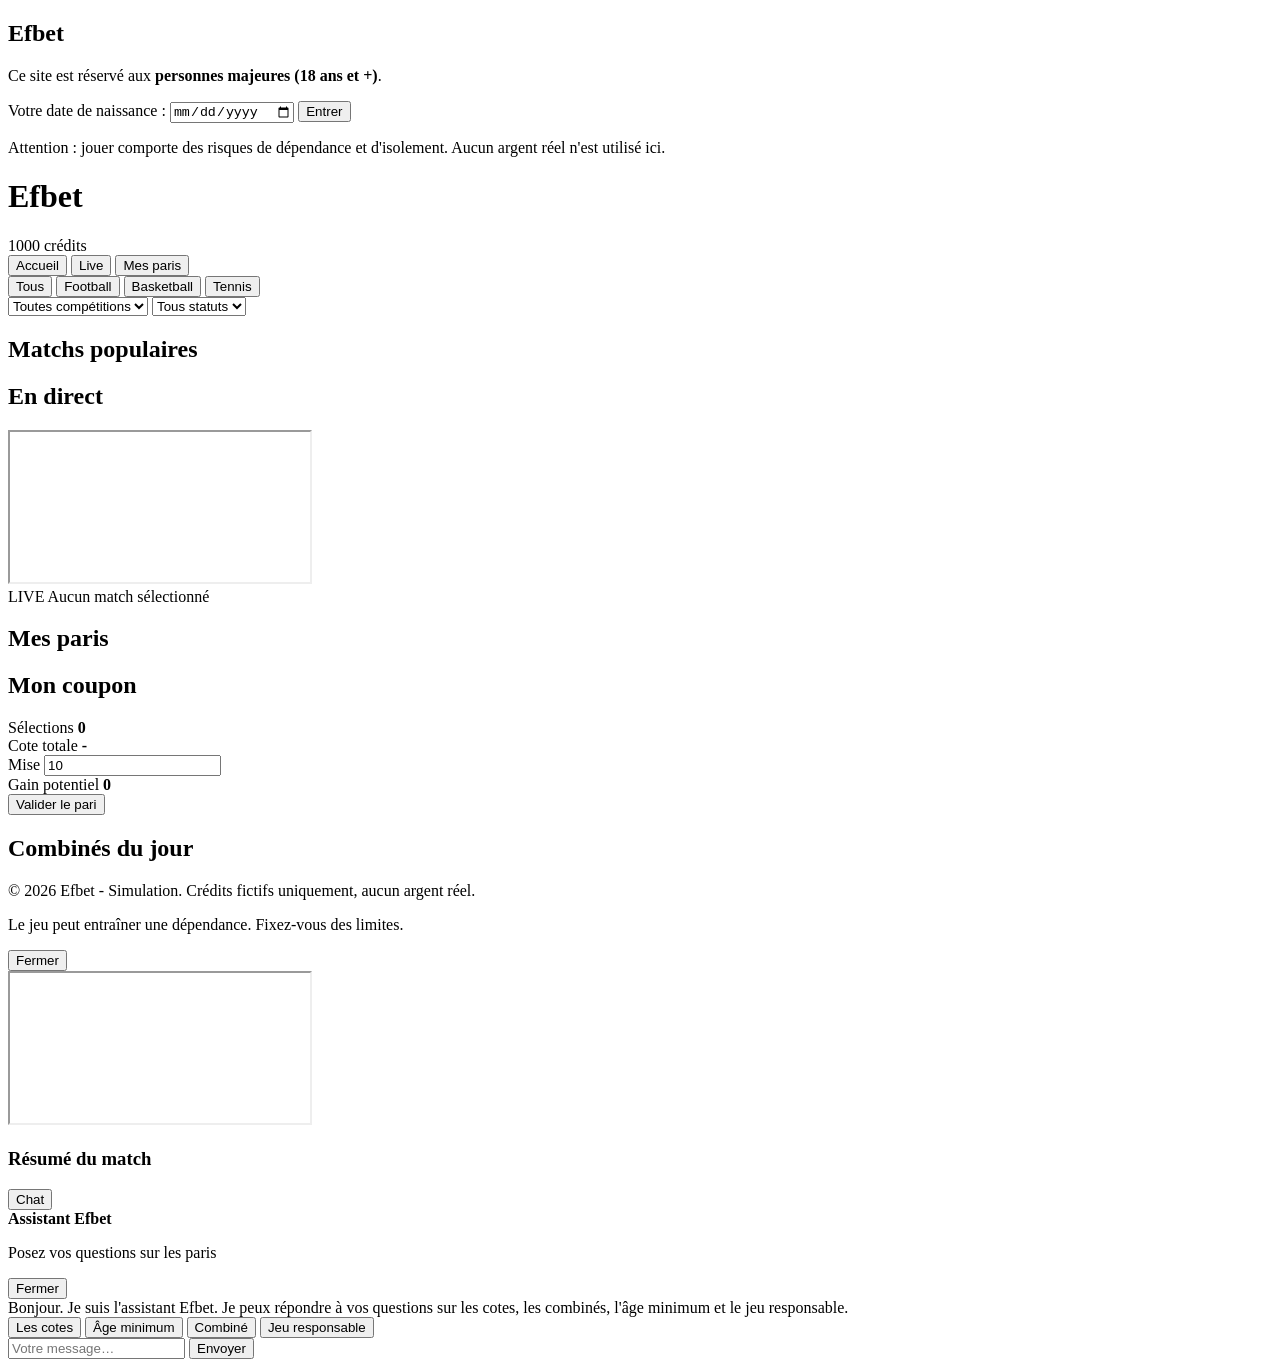
==== index.html @ 69b21f6d "Refactor index.html for improved structure and content" ====
<!DOCTYPE html>
<html lang="fr">
<head>
  <meta charset="UTF-8">
  <meta name="viewport" content="width=device-width, initial-scale=1.0">
  <title>Efbet - Paris sportifs fictifs</title>
  <link rel="stylesheet" href="../css/style.css">
</head>
<body>

  <!-- ================= MODALE DE VÉRIFICATION D'ÂGE ================= -->
  <div id="ageModal" class="modal">
    <div class="modal-box">
      <h2>Efbet</h2>
      <p>Ce site est réservé aux <strong>personnes majeures (18 ans et +)</strong>.</p>

      <label for="birthdate">Votre date de naissance :</label>
      <input type="date" id="birthdate">

      <button id="checkAgeBtn" class="btn btn-red">Entrer</button>
      <p id="ageError" class="error"></p>

      <p class="warning">
        Attention : jouer comporte des risques de dépendance et d'isolement. Aucun argent réel n'est utilisé ici.
      </p>
    </div>
  </div>

  <!-- ================= SITE PRINCIPAL ================= -->
  <div id="mainContent" class="hidden">

    <!-- ---------- HEADER ---------- -->
    <header class="header">
      <div class="header-top">
        <h1 class="logo">Efbet</h1>
        <div class="header-actions">
          <span id="creditsDisplay" class="credits">1000 crédits</span>
        </div>
      </div>
    </header>

    <!-- ---------- NAVIGATION PAR ONGLETS ---------- -->
    <nav class="tabs">
      <button class="tab-btn active" data-tab="home">Accueil</button>
      <button class="tab-btn" data-tab="live">Live</button>
      <button class="tab-btn" data-tab="history">Mes paris</button>
    </nav>

    <!-- ---------- CONTENU PRINCIPAL ---------- -->
    <main class="main-layout">

      <!-- COLONNE GAUCHE : matchs / live / historique -->
      <section class="col-main">

        <!-- ==== VUE ACCUEIL ==== -->
        <div id="tab-home" class="tab-content active">
          <!-- Filtres -->
          <div class="filters">
            <div class="filter-chips" id="sportChips">
              <button class="chip active" data-sport="all">Tous</button>
              <button class="chip" data-sport="Football">Football</button>
              <button class="chip" data-sport="Basketball">Basketball</button>
              <button class="chip" data-sport="Tennis">Tennis</button>
            </div>
            <div class="filter-selects">
              <select id="compFilter">
                <option value="all">Toutes compétitions</option>
              </select>
              <select id="statusFilter">
                <option value="all">Tous statuts</option>
                <option value="À venir">À venir</option>
                <option value="En cours">En cours</option>
                <option value="Terminé">Terminé</option>
              </select>
            </div>
          </div>

          <!-- Matchs -->
          <h2 class="section-title">Matchs populaires</h2>
          <div id="matchesContainer" class="matches-grid"></div>
        </div>

        <!-- ==== VUE LIVE ==== -->
        <div id="tab-live" class="tab-content hidden">
          <h2 class="section-title">En direct</h2>

          <div class="live-player">
            <iframe id="liveIframe" allowfullscreen
              allow="accelerometer; autoplay; clipboard-write; encrypted-media; gyroscope; picture-in-picture">
            </iframe>
            <div class="live-overlay">
              <span class="live-badge">LIVE</span>
              <span id="liveTitle" class="live-title">Aucun match sélectionné</span>
              <a id="liveSearchLink" class="btn btn-red" style="display:none"
                target="_blank" rel="noopener noreferrer">Rechercher cette affiche</a>
            </div>
          </div>

          <div id="liveList" class="live-list"></div>
        </div>

        <!-- ==== VUE HISTORIQUE ==== -->
        <div id="tab-history" class="tab-content hidden">
          <h2 class="section-title">Mes paris</h2>
          <div id="resultsContainer"></div>
        </div>

      </section>

      <!-- COLONNE DROITE : coupon -->
      <aside class="col-side">
        <div class="panel coupon-panel">
          <h2 class="section-title">Mon coupon</h2>
          <div id="couponItems"></div>

          <div class="coupon-summary">
            <div class="summary-line">
              <span>Sélections</span>
              <strong id="couponCount">0</strong>
            </div>
            <div class="summary-line">
              <span>Cote totale</span>
              <strong id="totalOdd">-</strong>
            </div>
            <div class="summary-line">
              <span>Mise</span>
              <input type="number" id="stakeInput" min="1" value="10">
            </div>
            <div class="summary-line highlight">
              <span>Gain potentiel</span>
              <strong id="potentialWin">0</strong>
            </div>
          </div>

          <button id="confirmBetBtn" class="btn btn-green btn-block">Valider le pari</button>
          <p id="betMessage" class="bet-msg"></p>
        </div>

        <div class="panel">
          <h2 class="section-title">Combinés du jour</h2>
          <div id="combosContainer"></div>
        </div>
      </aside>

    </main>

    <footer class="footer">
      <p>© 2026 Efbet - Simulation. Crédits fictifs uniquement, aucun argent réel.</p>
      <p class="footer-small">Le jeu peut entraîner une dépendance. Fixez-vous des limites.</p>
    </footer>
  </div>

  <!-- ================= MODALE VIDÉO YOUTUBE ================= -->
  <div id="videoModal" class="modal hidden">
    <div class="modal-box video-box">
      <button id="closeVideo" class="close-btn">Fermer</button>
      <div class="video-container">
        <iframe id="videoIframe" allowfullscreen
          allow="accelerometer; autoplay; clipboard-write; encrypted-media; gyroscope; picture-in-picture">
        </iframe>
      </div>
      <h3 id="videoTitle">Résumé du match</h3>
      <a id="videoSearchLink" class="btn btn-red" style="display:none"
        target="_blank" rel="noopener noreferrer">Rechercher cette affiche sur YouTube</a>
    </div>
  </div>

  <!-- ================= CHATBOT ================= -->
  <button id="chatToggle" class="chat-toggle">Chat</button>

  <div id="chatPanel" class="chat-panel hidden">
    <div class="chat-header">
      <div>
        <strong>Assistant Efbet</strong>
        <p class="chat-subtitle">Posez vos questions sur les paris</p>
      </div>
      <button id="chatClose" class="chat-close">Fermer</button>
    </div>

    <div id="chatMessages" class="chat-messages">
      <div class="message bot">
        Bonjour. Je suis l'assistant Efbet. Je peux répondre à vos questions sur les cotes, les combinés, l'âge minimum et le jeu responsable.
      </div>
    </div>

    <div class="chat-suggestions">
      <button data-q="Comment fonctionnent les cotes ?">Les cotes</button>
      <button data-q="Quel est l'âge minimum ?">Âge minimum</button>
      <button data-q="C'est quoi un combiné ?">Combiné</button>
      <button data-q="Comment jouer responsable ?">Jeu responsable</button>
    </div>

    <form id="chatForm" class="chat-form">
      <input type="text" id="chatInput" placeholder="Votre message…" autocomplete="off">
      <button type="submit" class="btn btn-red">Envoyer</button>
    </form>
  </div>

  <!-- ================= TOASTS (notifications) ================= -->
  <div id="toastContainer" class="toast-container"></div>

  <script src="../js/script.js"></script>
</body>
</html>
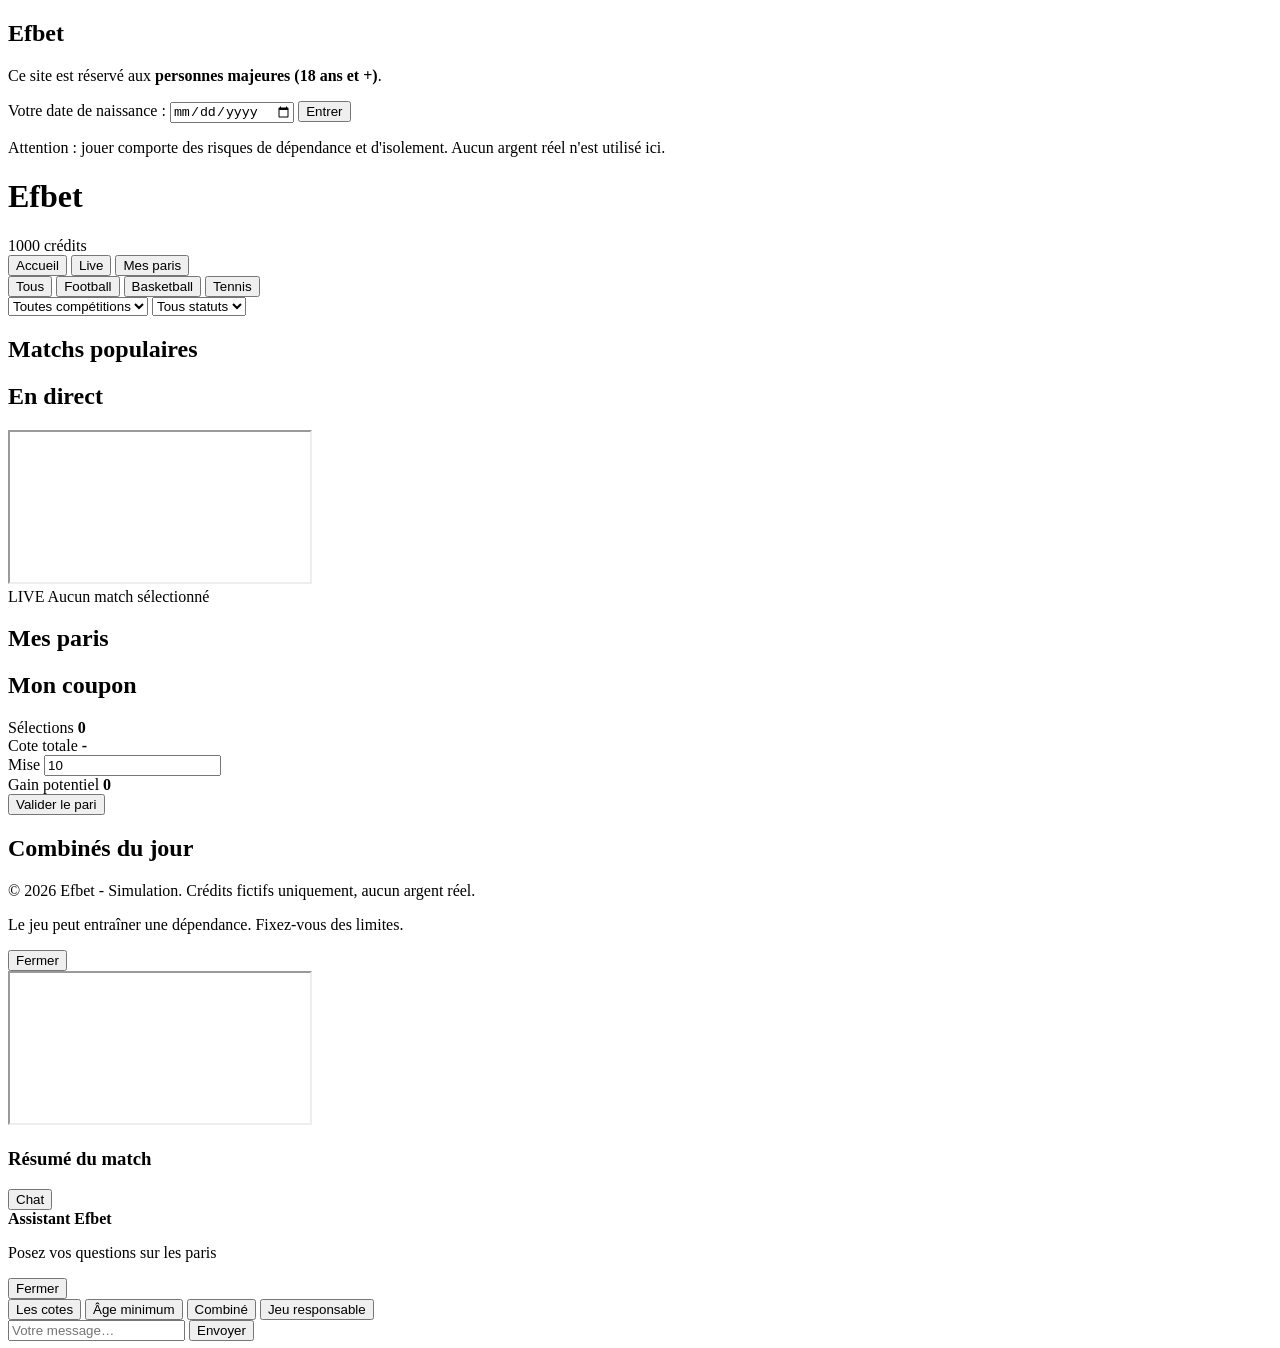
==== commit beb2061f: "Fix HTML formatting and structure" ====
--- a/index.html
+++ b/index.html
@@ -8,65 +8,65 @@
 </head>
 <body>
 
-  <!-- ================= MODALE DE VÉRIFICATION D'ÂGE ================= -->
-  <div id="ageModal" class="modal">
-    <div class="modal-box">
+  <!-- Vérification de l'âge -->
+  <div id="fenetreAge" class="fenetre">
+    <div class="boite-fenetre">
       <h2>Efbet</h2>
       <p>Ce site est réservé aux <strong>personnes majeures (18 ans et +)</strong>.</p>
 
-      <label for="birthdate">Votre date de naissance :</label>
-      <input type="date" id="birthdate">
-
-      <button id="checkAgeBtn" class="btn btn-red">Entrer</button>
-      <p id="ageError" class="error"></p>
-
-      <p class="warning">
+      <label for="dateNaissance">Votre date de naissance :</label>
+      <input type="date" id="dateNaissance">
+
+      <button id="boutonAgeValider" class="bouton bouton-rouge">Entrer</button>
+      <p id="erreurAge" class="erreur"></p>
+
+      <p class="avertissement">
         Attention : jouer comporte des risques de dépendance et d'isolement. Aucun argent réel n'est utilisé ici.
       </p>
     </div>
   </div>
 
-  <!-- ================= SITE PRINCIPAL ================= -->
-  <div id="mainContent" class="hidden">
-
-    <!-- ---------- HEADER ---------- -->
-    <header class="header">
-      <div class="header-top">
-        <h1 class="logo">Efbet</h1>
-        <div class="header-actions">
-          <span id="creditsDisplay" class="credits">1000 crédits</span>
+  <!-- Contenu principal du site -->
+  <div id="contenuPrincipal" class="masque">
+
+    <!-- En-tête -->
+    <header class="entete">
+      <div class="entete-haut">
+        <h1 class="marque">Efbet</h1>
+        <div class="actions-entete">
+          <span id="creditsAffiches" class="credits">1000 crédits</span>
         </div>
       </div>
     </header>
 
-    <!-- ---------- NAVIGATION PAR ONGLETS ---------- -->
-    <nav class="tabs">
-      <button class="tab-btn active" data-tab="home">Accueil</button>
-      <button class="tab-btn" data-tab="live">Live</button>
-      <button class="tab-btn" data-tab="history">Mes paris</button>
+    <!-- Navigation -->
+    <nav class="navigation-onglets">
+      <button class="bouton-onglet actif" data-onglet="accueil">Accueil</button>
+      <button class="bouton-onglet" data-onglet="direct">Live</button>
+      <button class="bouton-onglet" data-onglet="historique">Mes paris</button>
     </nav>
 
-    <!-- ---------- CONTENU PRINCIPAL ---------- -->
-    <main class="main-layout">
-
-      <!-- COLONNE GAUCHE : matchs / live / historique -->
-      <section class="col-main">
-
-        <!-- ==== VUE ACCUEIL ==== -->
-        <div id="tab-home" class="tab-content active">
-          <!-- Filtres -->
-          <div class="filters">
-            <div class="filter-chips" id="sportChips">
-              <button class="chip active" data-sport="all">Tous</button>
-              <button class="chip" data-sport="Football">Football</button>
-              <button class="chip" data-sport="Basketball">Basketball</button>
-              <button class="chip" data-sport="Tennis">Tennis</button>
-            </div>
-            <div class="filter-selects">
-              <select id="compFilter">
+    <!-- Contenu des pages -->
+    <main class="mise-en-page-principale">
+
+      <!-- Matchs, direct et historique -->
+      <section class="colonne-principale">
+
+        <!-- Accueil -->
+        <div id="onglet-accueil" class="actif">
+          <!-- Filtres des matchs -->
+          <div class="filtres">
+            <div class="filtres-rapides" id="filtresSport">
+              <button class="filtre-rapide actif" data-sport="all">Tous</button>
+              <button class="filtre-rapide" data-sport="Football">Football</button>
+              <button class="filtre-rapide" data-sport="Basketball">Basketball</button>
+              <button class="filtre-rapide" data-sport="Tennis">Tennis</button>
+            </div>
+            <div class="filtres-deroulants">
+              <select id="filtreCompetition">
                 <option value="all">Toutes compétitions</option>
               </select>
-              <select id="statusFilter">
+              <select id="filtreStatut">
                 <option value="all">Tous statuts</option>
                 <option value="À venir">À venir</option>
                 <option value="En cours">En cours</option>
@@ -75,129 +75,125 @@
             </div>
           </div>
 
-          <!-- Matchs -->
-          <h2 class="section-title">Matchs populaires</h2>
-          <div id="matchesContainer" class="matches-grid"></div>
-        </div>
-
-        <!-- ==== VUE LIVE ==== -->
-        <div id="tab-live" class="tab-content hidden">
-          <h2 class="section-title">En direct</h2>
-
-          <div class="live-player">
-            <iframe id="liveIframe" allowfullscreen
+          <!-- Liste des matchs -->
+          <h2 class="titre-section">Matchs populaires</h2>
+          <div id="listeMatchs" class="grille-matchs"></div>
+        </div>
+
+        <!-- Matchs en direct -->
+        <div id="onglet-direct" class="masque">
+          <h2 class="titre-section">En direct</h2>
+
+          <div class="lecteur-direct">
+            <iframe id="lecteurDirect" allowfullscreen
               allow="accelerometer; autoplay; clipboard-write; encrypted-media; gyroscope; picture-in-picture">
             </iframe>
-            <div class="live-overlay">
-              <span class="live-badge">LIVE</span>
-              <span id="liveTitle" class="live-title">Aucun match sélectionné</span>
-              <a id="liveSearchLink" class="btn btn-red" style="display:none"
+            <div class="superposition-direct">
+              <span class="badge-direct">LIVE</span>
+              <span id="titreDirect" class="titre-direct">Aucun match sélectionné</span>
+              <a id="lienRechercheDirect" class="bouton bouton-rouge" style="display:none"
                 target="_blank" rel="noopener noreferrer">Rechercher cette affiche</a>
             </div>
           </div>
 
-          <div id="liveList" class="live-list"></div>
-        </div>
-
-        <!-- ==== VUE HISTORIQUE ==== -->
-        <div id="tab-history" class="tab-content hidden">
-          <h2 class="section-title">Mes paris</h2>
-          <div id="resultsContainer"></div>
+          <div id="listeDirect" class="liste-direct"></div>
+        </div>
+
+        <!-- Historique des paris -->
+        <div id="onglet-historique" class="masque">
+          <h2 class="titre-section">Mes paris</h2>
+          <div id="listeResultats"></div>
         </div>
 
       </section>
 
-      <!-- COLONNE DROITE : coupon -->
-      <aside class="col-side">
-        <div class="panel coupon-panel">
-          <h2 class="section-title">Mon coupon</h2>
-          <div id="couponItems"></div>
-
-          <div class="coupon-summary">
-            <div class="summary-line">
+      <!-- Coupon de paris -->
+      <aside class="colonne-laterale">
+        <div class="panneau">
+          <h2 class="titre-section">Mon coupon</h2>
+          <div id="listeCoupon"></div>
+
+          <div class="resume-coupon">
+            <div class="ligne-resume">
               <span>Sélections</span>
-              <strong id="couponCount">0</strong>
-            </div>
-            <div class="summary-line">
+              <strong id="nombreSelections">0</strong>
+            </div>
+            <div class="ligne-resume">
               <span>Cote totale</span>
-              <strong id="totalOdd">-</strong>
-            </div>
-            <div class="summary-line">
+              <strong id="coteTotale">-</strong>
+            </div>
+            <div class="ligne-resume">
               <span>Mise</span>
-              <input type="number" id="stakeInput" min="1" value="10">
-            </div>
-            <div class="summary-line highlight">
+              <input type="number" id="champMise" min="1" value="10">
+            </div>
+            <div class="ligne-resume mise-en-evidence">
               <span>Gain potentiel</span>
-              <strong id="potentialWin">0</strong>
+              <strong id="gainPotentiel">0</strong>
             </div>
           </div>
 
-          <button id="confirmBetBtn" class="btn btn-green btn-block">Valider le pari</button>
-          <p id="betMessage" class="bet-msg"></p>
-        </div>
-
-        <div class="panel">
-          <h2 class="section-title">Combinés du jour</h2>
-          <div id="combosContainer"></div>
+          <button id="boutonValiderPari" class="bouton bouton-vert bouton-largeur-totale">Valider le pari</button>
+          <p id="messagePari" class="message-pari"></p>
+        </div>
+
+        <div class="panneau">
+          <h2 class="titre-section">Combinés du jour</h2>
+          <div id="listeCombines"></div>
         </div>
       </aside>
 
     </main>
 
-    <footer class="footer">
+    <footer class="pied-page">
       <p>© 2026 Efbet - Simulation. Crédits fictifs uniquement, aucun argent réel.</p>
-      <p class="footer-small">Le jeu peut entraîner une dépendance. Fixez-vous des limites.</p>
+      <p class="note-pied">Le jeu peut entraîner une dépendance. Fixez-vous des limites.</p>
     </footer>
   </div>
 
-  <!-- ================= MODALE VIDÉO YOUTUBE ================= -->
-  <div id="videoModal" class="modal hidden">
-    <div class="modal-box video-box">
-      <button id="closeVideo" class="close-btn">Fermer</button>
-      <div class="video-container">
-        <iframe id="videoIframe" allowfullscreen
+  <!-- Lecteur vidéo -->
+  <div id="fenetreVideo" class="fenetre masque">
+    <div class="boite-fenetre boite-video">
+      <button id="boutonFermerVideo" class="bouton-fermer">Fermer</button>
+      <div class="conteneur-video">
+        <iframe id="lecteurVideo" allowfullscreen
           allow="accelerometer; autoplay; clipboard-write; encrypted-media; gyroscope; picture-in-picture">
         </iframe>
       </div>
-      <h3 id="videoTitle">Résumé du match</h3>
-      <a id="videoSearchLink" class="btn btn-red" style="display:none"
+      <h3 id="titreVideo">Résumé du match</h3>
+      <a id="lienRechercheVideo" class="bouton bouton-rouge" style="display:none"
         target="_blank" rel="noopener noreferrer">Rechercher cette affiche sur YouTube</a>
     </div>
   </div>
 
-  <!-- ================= CHATBOT ================= -->
-  <button id="chatToggle" class="chat-toggle">Chat</button>
-
-  <div id="chatPanel" class="chat-panel hidden">
-    <div class="chat-header">
+  <!-- Assistant de discussion -->
+  <button id="boutonAssistant" class="bouton-assistant">Chat</button>
+
+  <div id="panneauAssistant" class="panneau-assistant masque">
+    <div class="entete-assistant">
       <div>
         <strong>Assistant Efbet</strong>
-        <p class="chat-subtitle">Posez vos questions sur les paris</p>
+        <p class="sous-titre-assistant">Posez vos questions sur les paris</p>
       </div>
-      <button id="chatClose" class="chat-close">Fermer</button>
-    </div>
-
-    <div id="chatMessages" class="chat-messages">
-      <div class="message bot">
-        Bonjour. Je suis l'assistant Efbet. Je peux répondre à vos questions sur les cotes, les combinés, l'âge minimum et le jeu responsable.
-      </div>
-    </div>
-
-    <div class="chat-suggestions">
-      <button data-q="Comment fonctionnent les cotes ?">Les cotes</button>
-      <button data-q="Quel est l'âge minimum ?">Âge minimum</button>
-      <button data-q="C'est quoi un combiné ?">Combiné</button>
-      <button data-q="Comment jouer responsable ?">Jeu responsable</button>
-    </div>
-
-    <form id="chatForm" class="chat-form">
-      <input type="text" id="chatInput" placeholder="Votre message…" autocomplete="off">
-      <button type="submit" class="btn btn-red">Envoyer</button>
+      <button id="boutonFermerAssistant" class="fermer-assistant">Fermer</button>
+    </div>
+
+    <div id="messagesAssistant" class="messages-assistant"></div>
+
+    <div class="suggestions-assistant">
+      <button data-question="Comment fonctionnent les cotes ?">Les cotes</button>
+      <button data-question="Quel est l'âge minimum ?">Âge minimum</button>
+      <button data-question="C'est quoi un combiné ?">Combiné</button>
+      <button data-question="Comment jouer responsable ?">Jeu responsable</button>
+    </div>
+
+    <form id="formulaireAssistant" class="formulaire-assistant">
+      <input type="text" id="champMessageAssistant" placeholder="Votre message…" autocomplete="off">
+      <button type="submit" class="bouton bouton-rouge">Envoyer</button>
     </form>
   </div>
 
-  <!-- ================= TOASTS (notifications) ================= -->
-  <div id="toastContainer" class="toast-container"></div>
+  <!-- Notifications temporaires -->
+  <div id="notificationsTemporaires" class="conteneur-notifications"></div>
 
   <script src="../js/script.js"></script>
 </body>
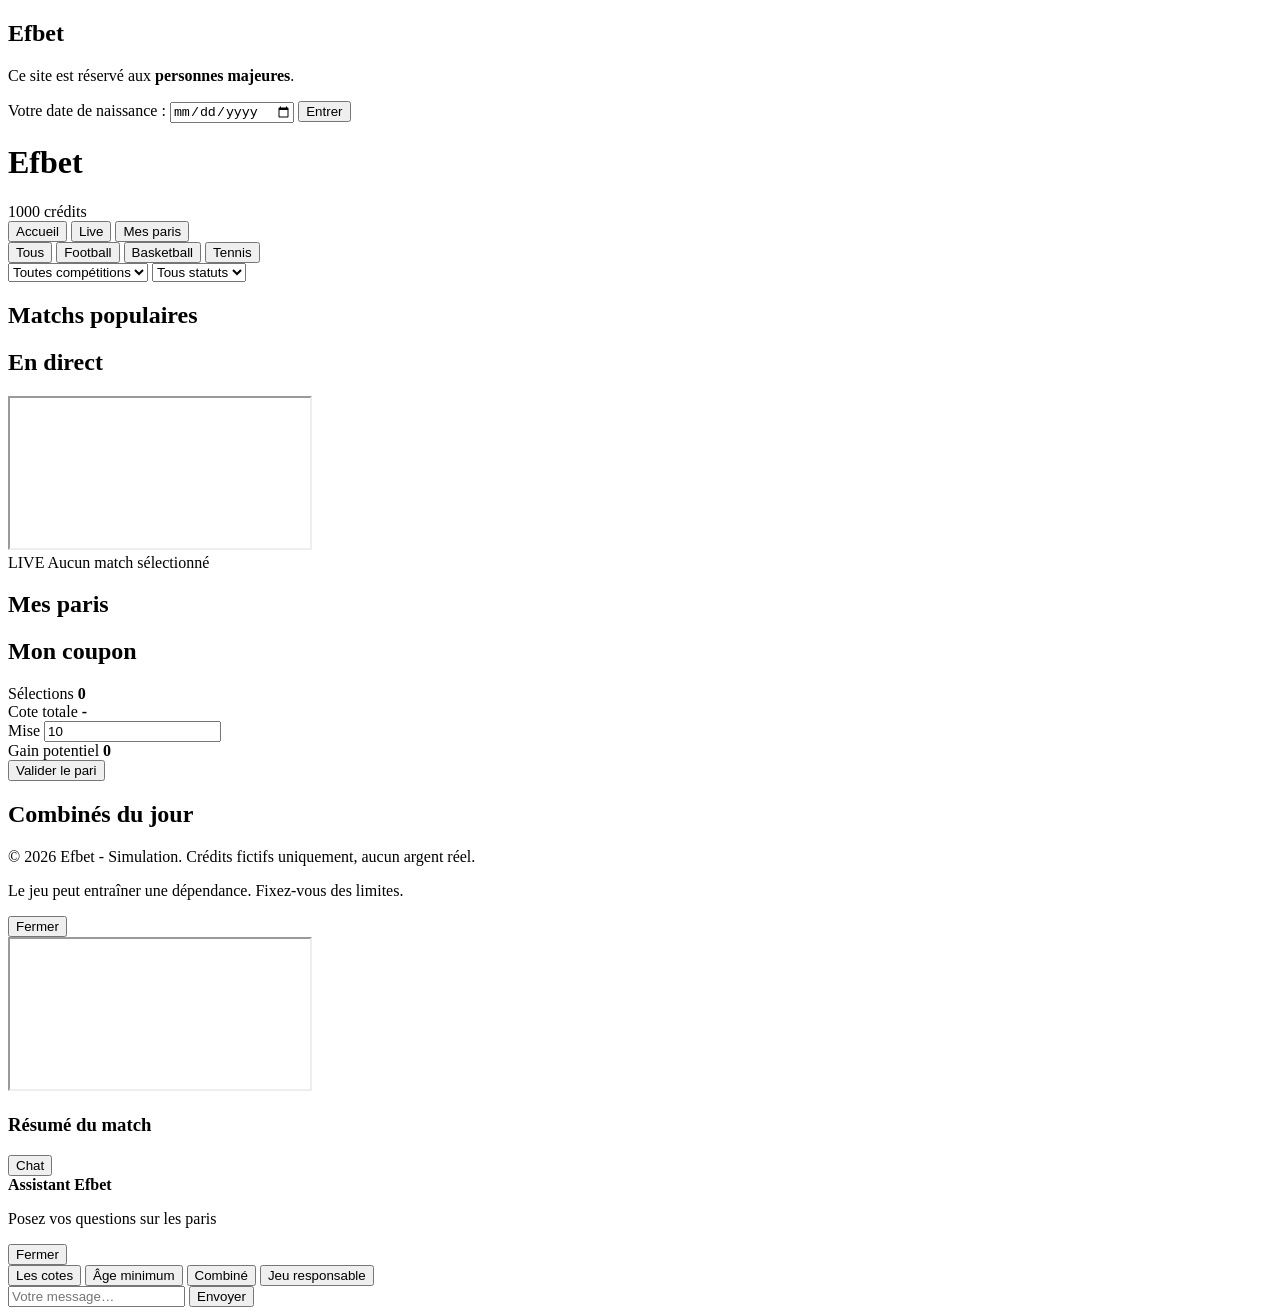
==== commit c3788667: "Restore index.html with original content" ====
--- a/index.html
+++ b/index.html
@@ -12,7 +12,7 @@
   <div id="fenetreAge" class="fenetre">
     <div class="boite-fenetre">
       <h2>Efbet</h2>
-      <p>Ce site est réservé aux <strong>personnes majeures (18 ans et +)</strong>.</p>
+      <p>Ce site est réservé aux <strong>personnes majeures</strong>.</p>
 
       <label for="dateNaissance">Votre date de naissance :</label>
       <input type="date" id="dateNaissance">
@@ -20,9 +20,6 @@
       <button id="boutonAgeValider" class="bouton bouton-rouge">Entrer</button>
       <p id="erreurAge" class="erreur"></p>
 
-      <p class="avertissement">
-        Attention : jouer comporte des risques de dépendance et d'isolement. Aucun argent réel n'est utilisé ici.
-      </p>
     </div>
   </div>
 
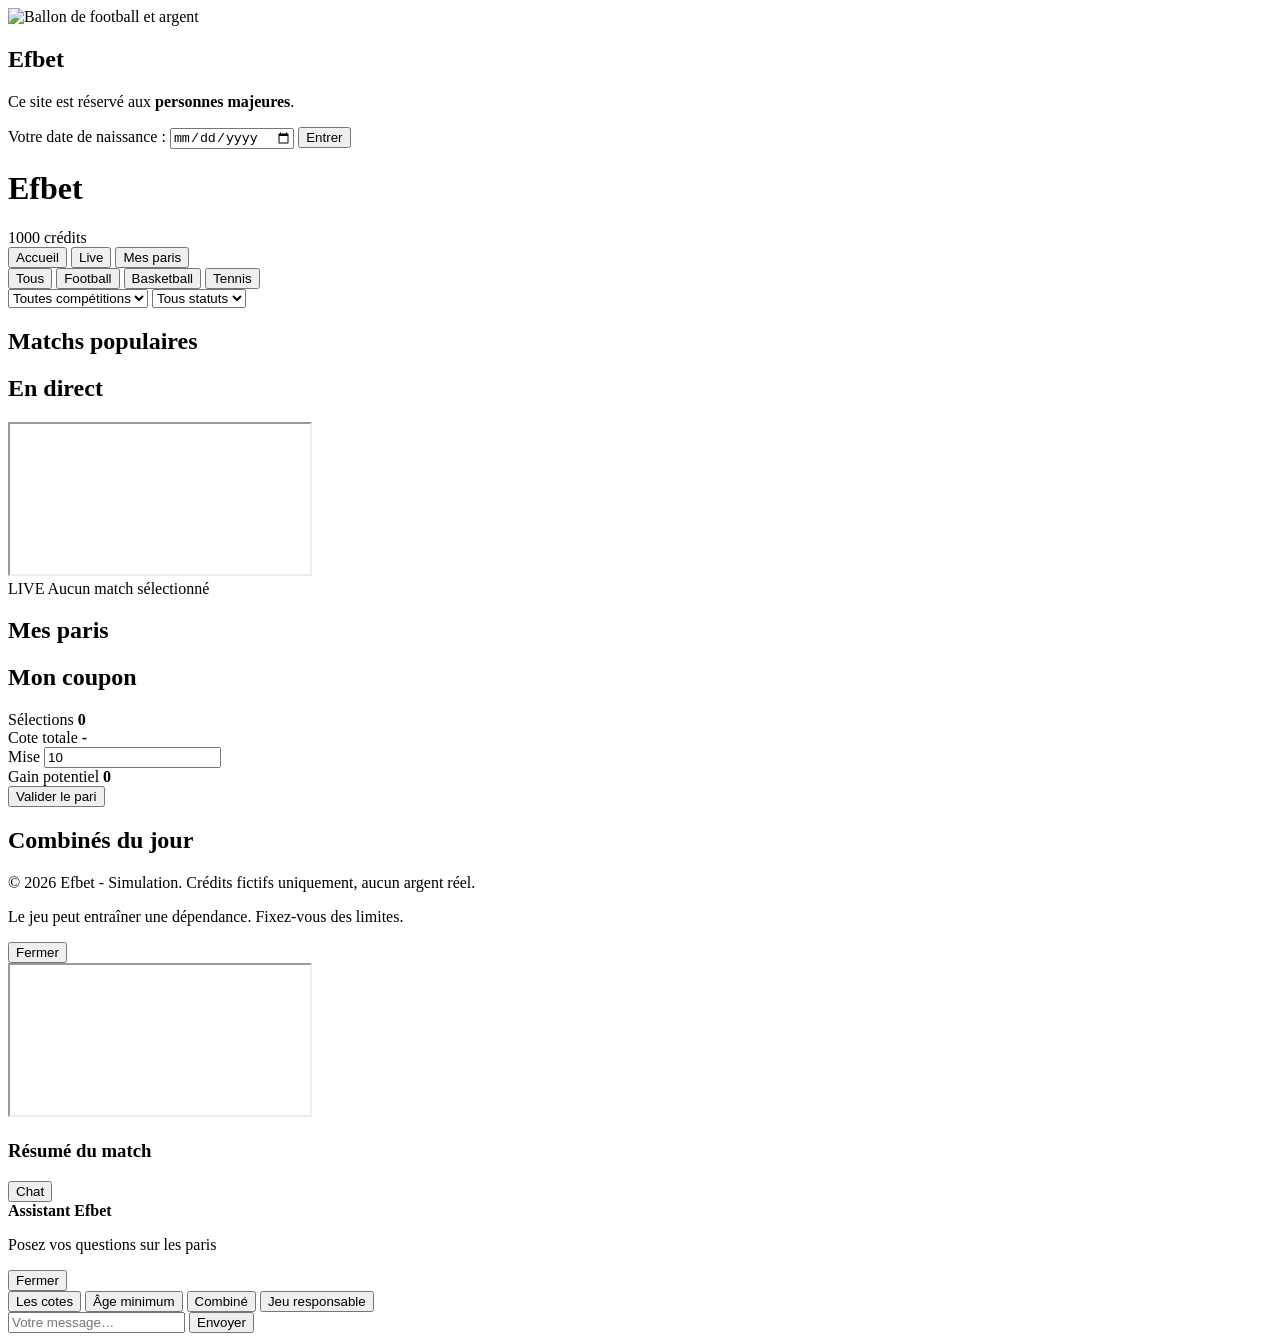
==== commit 2ddb219b: "Enhance age verification and layout in index.html Added visual elements for age verification and imp" ====
--- a/index.html
+++ b/index.html
@@ -11,15 +11,20 @@
   <!-- Vérification de l'âge -->
   <div id="fenetreAge" class="fenetre">
     <div class="boite-fenetre">
-      <h2>Efbet</h2>
-      <p>Ce site est réservé aux <strong>personnes majeures</strong>.</p>
-
-      <label for="dateNaissance">Votre date de naissance :</label>
-      <input type="date" id="dateNaissance">
-
-      <button id="boutonAgeValider" class="bouton bouton-rouge">Entrer</button>
-      <p id="erreurAge" class="erreur"></p>
-
+      <div class="visuel-age">
+        <img src="../img/football-argent.jpg" alt="Ballon de football et argent">
+      </div>
+      <div class="contenu-fenetre-age">
+        <h2>Efbet</h2>
+        <p>Ce site est réservé aux <strong>personnes majeures</strong>.</p>
+
+        <label for="dateNaissance">Votre date de naissance :</label>
+        <input type="date" id="dateNaissance">
+
+        <button id="boutonAgeValider" class="bouton bouton-rouge">Entrer</button>
+        <p id="erreurAge" class="erreur"></p>
+
+      </div>
     </div>
   </div>
 
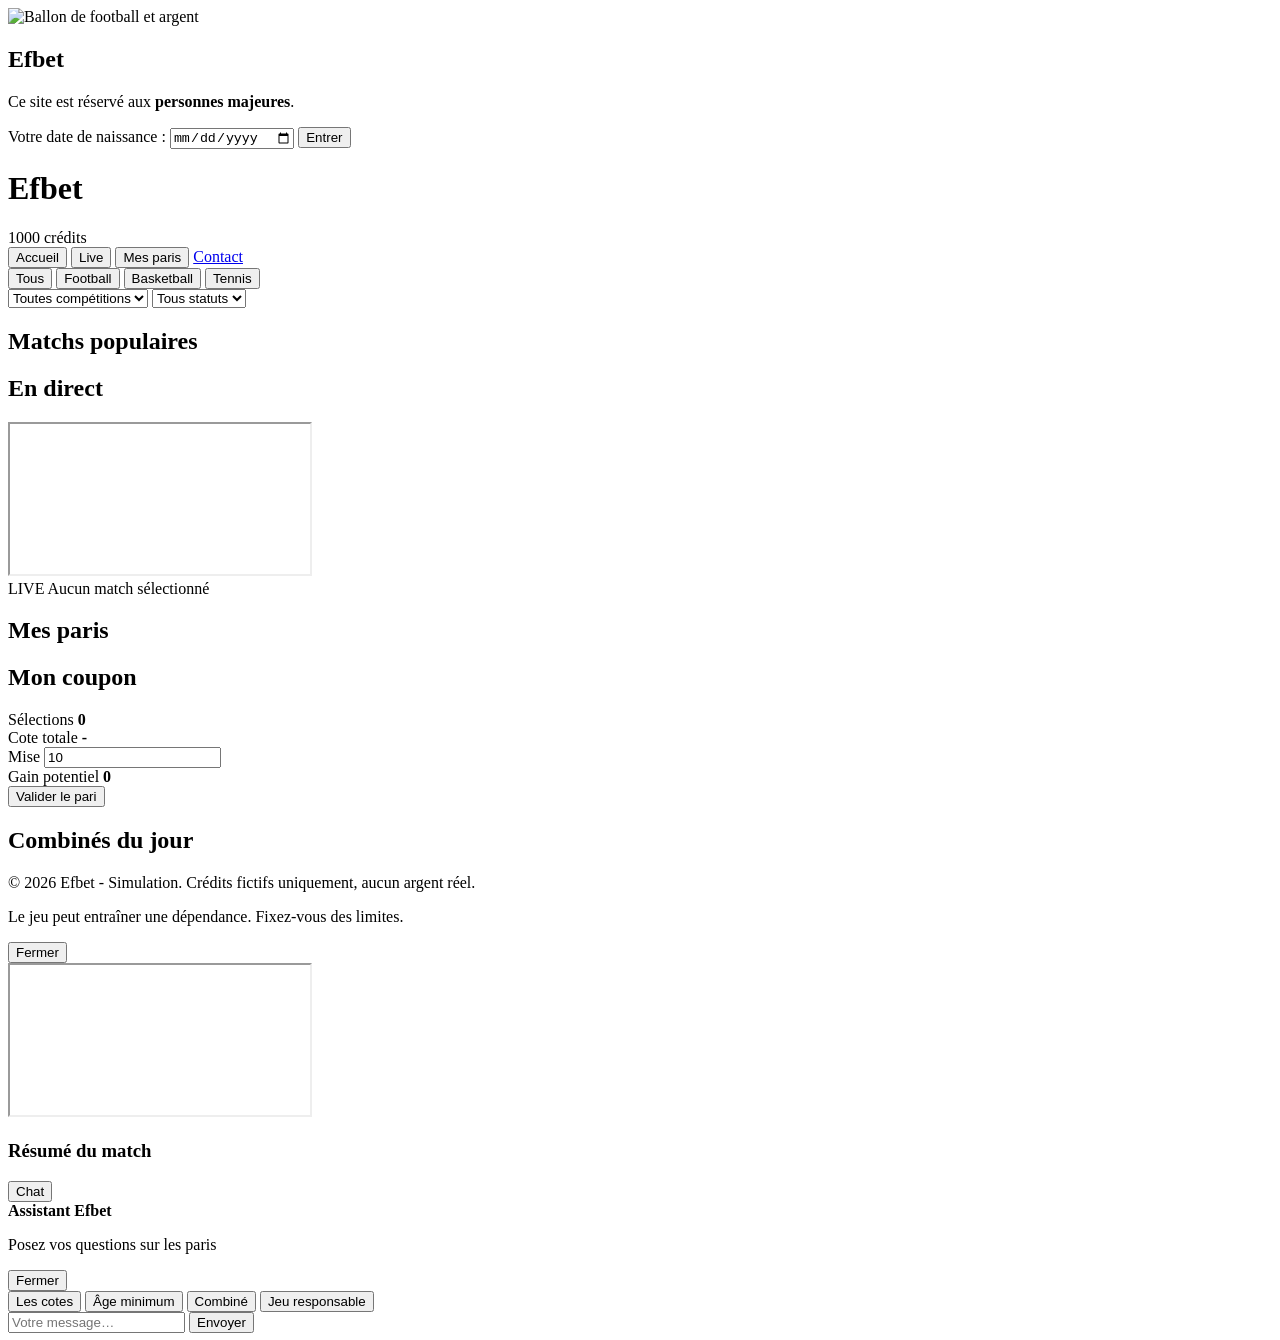
==== commit d6cf4a71: "Coorection du lien avec la page Contact" ====
--- a/index.html
+++ b/index.html
@@ -46,6 +46,7 @@
       <button class="bouton-onglet actif" data-onglet="accueil">Accueil</button>
       <button class="bouton-onglet" data-onglet="direct">Live</button>
       <button class="bouton-onglet" data-onglet="historique">Mes paris</button>
+      <a class="bouton-onglet lien-contact" href="contact.html?origine=accueil">Contact</a>
     </nav>
 
     <!-- Contenu des pages -->
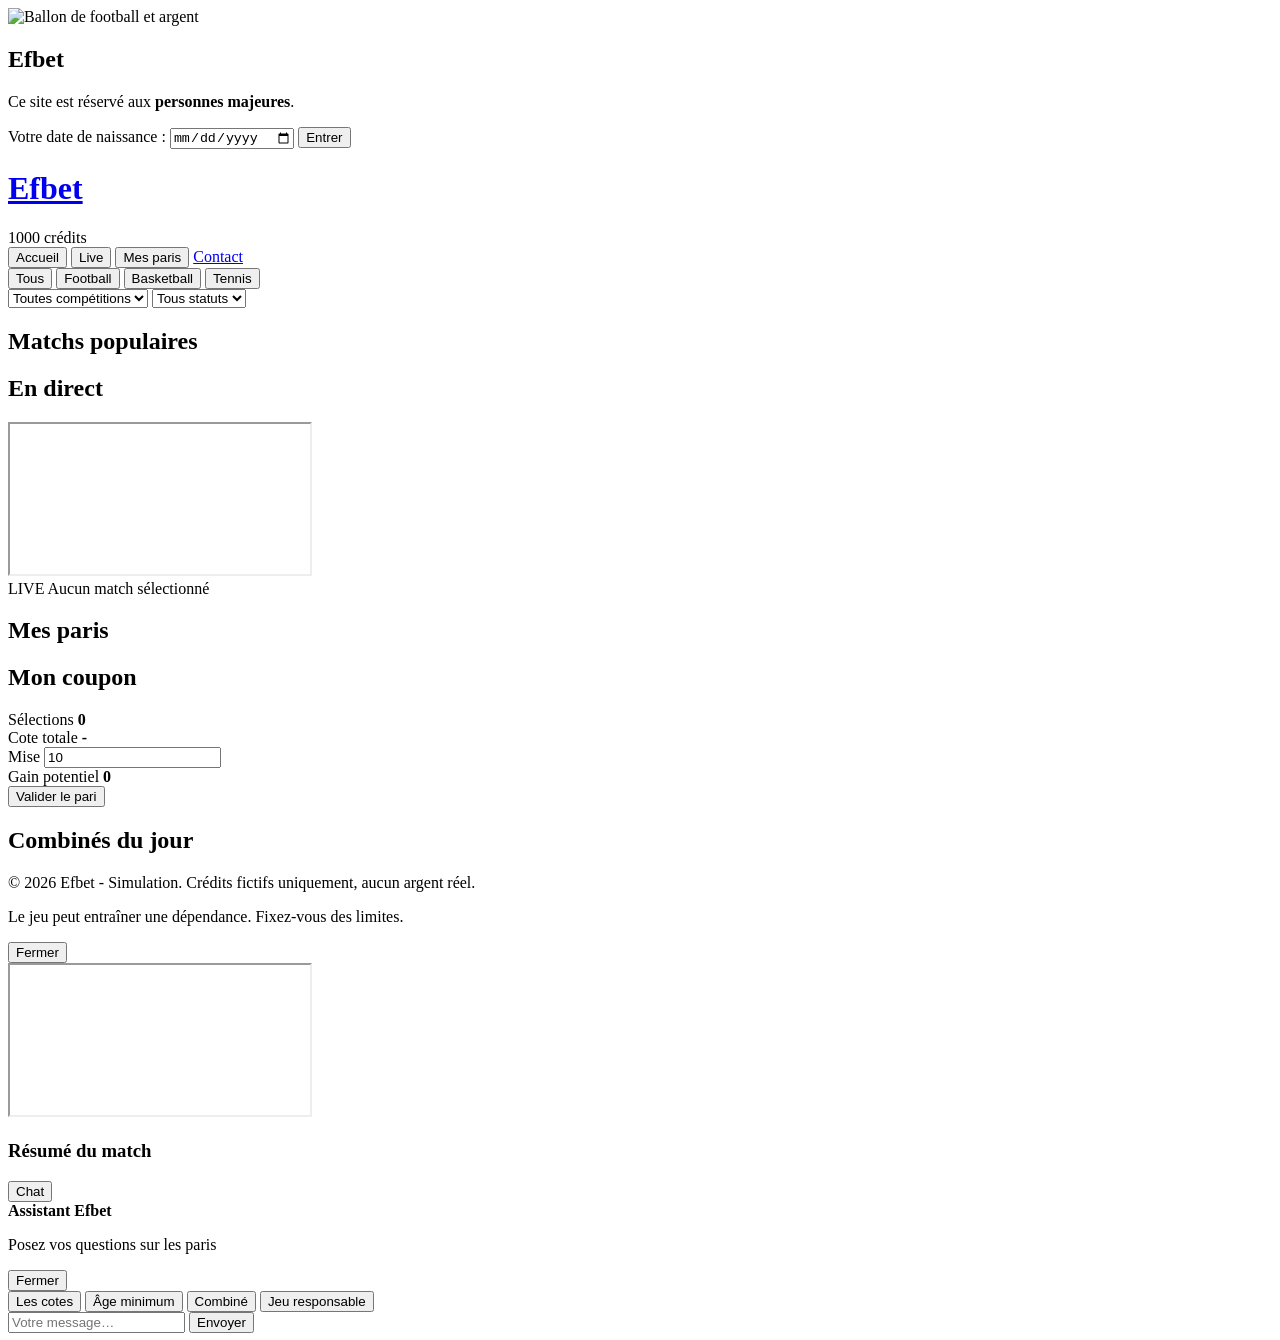
==== commit 7a17d9d9: "Correction Validé par W3C" ====
--- a/index.html
+++ b/index.html
@@ -34,8 +34,8 @@
     <!-- En-tête -->
     <header class="entete">
       <div class="entete-haut">
-        <h1 class="marque">Efbet</h1>
-        <div class="actions-entete">
+      <h1 class="marque"><a class="lien-marque" href="index.html" onclick="if (location.search === '?origine=accueil') { event.preventDefault(); history.back(); }">Efbet</a></h1>
+      <div class="actions-entete">
           <span id="creditsAffiches" class="credits">1000 crédits</span>
         </div>
       </div>
@@ -94,7 +94,7 @@
             <div class="superposition-direct">
               <span class="badge-direct">LIVE</span>
               <span id="titreDirect" class="titre-direct">Aucun match sélectionné</span>
-              <a id="lienRechercheDirect" class="bouton bouton-rouge" style="display:none"
+              <a id="lienRechercheDirect" class="bouton bouton-rouge" href="#" style="display:none"
                 target="_blank" rel="noopener noreferrer">Rechercher cette affiche</a>
             </div>
           </div>
@@ -163,7 +163,7 @@
         </iframe>
       </div>
       <h3 id="titreVideo">Résumé du match</h3>
-      <a id="lienRechercheVideo" class="bouton bouton-rouge" style="display:none"
+      <a id="lienRechercheVideo" class="bouton bouton-rouge" href="#" style="display:none"
         target="_blank" rel="noopener noreferrer">Rechercher cette affiche sur YouTube</a>
     </div>
   </div>
